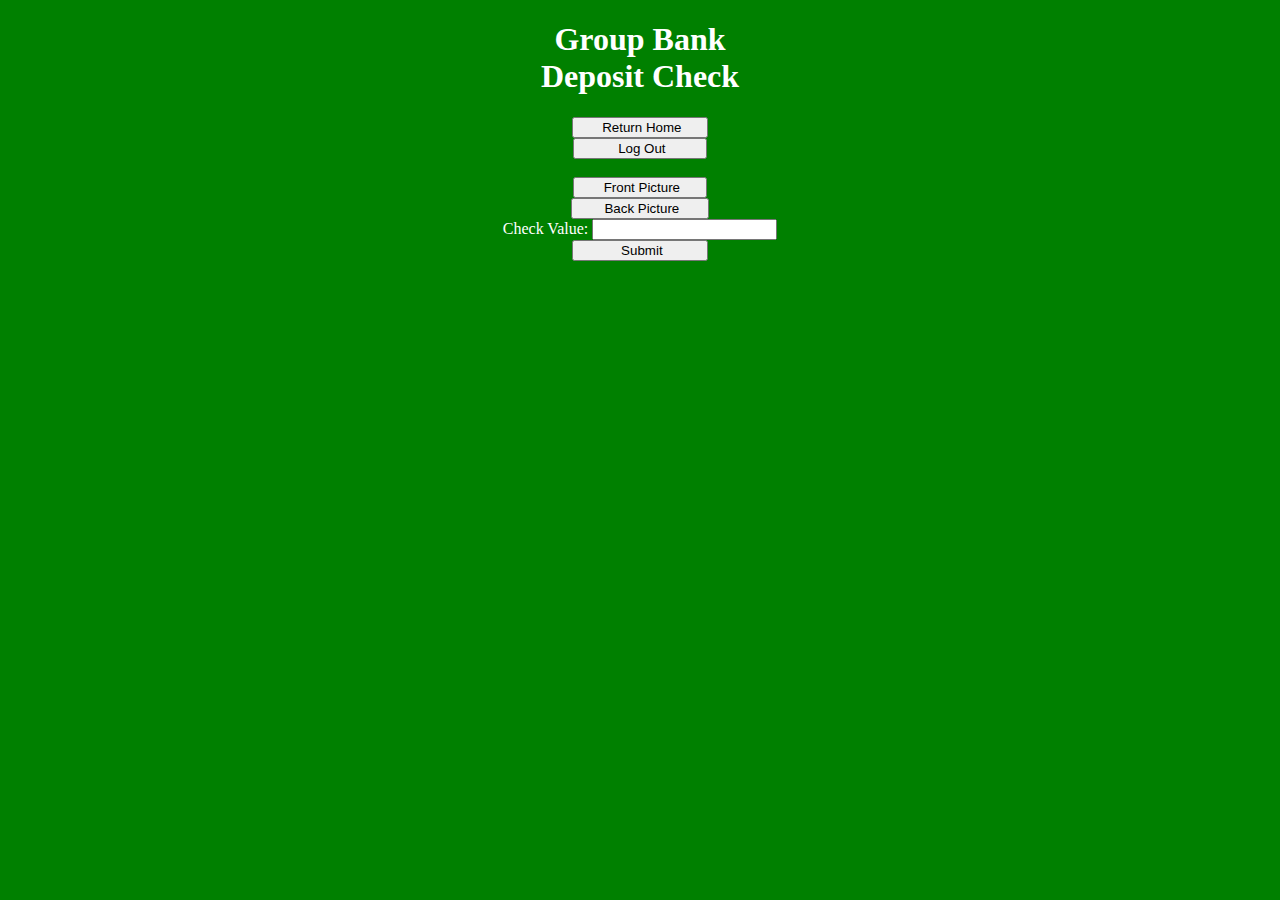
==== depositCheck.html @ ce0de1cf "Add Template Pages" ====
<!DOCTYPE html>
<html>
<head>
<link rel="stylesheet" type="text/css" href="global.css" media="all">

<script> 
// url to go to main menu
var mainMenuUrl = "mainmenu.html";
var logOutUrl = "login.html";

function returnToMainMenu()  
{
var done=0;
if (done==0) { window.location.href = mainMenuUrl; }
}

function logOut()  
{
var done=0;
if (done==0) { 
	alert("Thank you for using Group Bank Mobile Apps - Logging Out!")
	window.location.href = logOutUrl; }
}

function frontPic()
{
	var done=0;
	if (done==0)
	{
		alert("Unable to process request. Please try again later.")		
	}
}

function backPic()
{
	var done=0;
	if (done==0)
	{
		alert("Unable to process request. Please try again later.")		
	}
}


function depositCheck()
{
	var done = 0;
	
	if (done==0)
	{
		alert("Unable to process request. Please try again later.")	
	}
}


</script>

</head>
<body>

<h1>Group Bank <br> 
Deposit Check
</h1>


<div class="mainMenuInfo">
<form name=mainMenu>
<input type="button" value="      Return Home     " onclick="returnToMainMenu()"/><br>
<input type="button" value="          Log Out         " onclick="logOut()"/><br>
</form> 

<br>
<form name=depositCheckForm>
<input type="button" value="      Front Picture     "  onClick=
"frontPic()"/><br>
<input type="button" value="       Back Picture      " onClick=
"backPic()" /><br>
Check Value: <input type="text"  /><br>
<input type="button" value="           Submit          " onClick=
"depositCheck()"/> <br>
</form> 

</div>



</body>
</html>
---- global.css ----
/*All pages (Just simple stuff for now)*/
h1 { text-align: center; font-weight: bold; color: white; }

h2 { text-align: center; font-weight: bold; color: white; }

body { color: white; background-color: green; }

/*Top of all pages (not used yet)*/
.head { text-align: center; background-color: gray; border: 2px solid; border-color: red; }

/*Login page*/
.logInInfo { text-align: center; }

/*Main Menu page*/
.mainMenuInfo {text-align: center;}
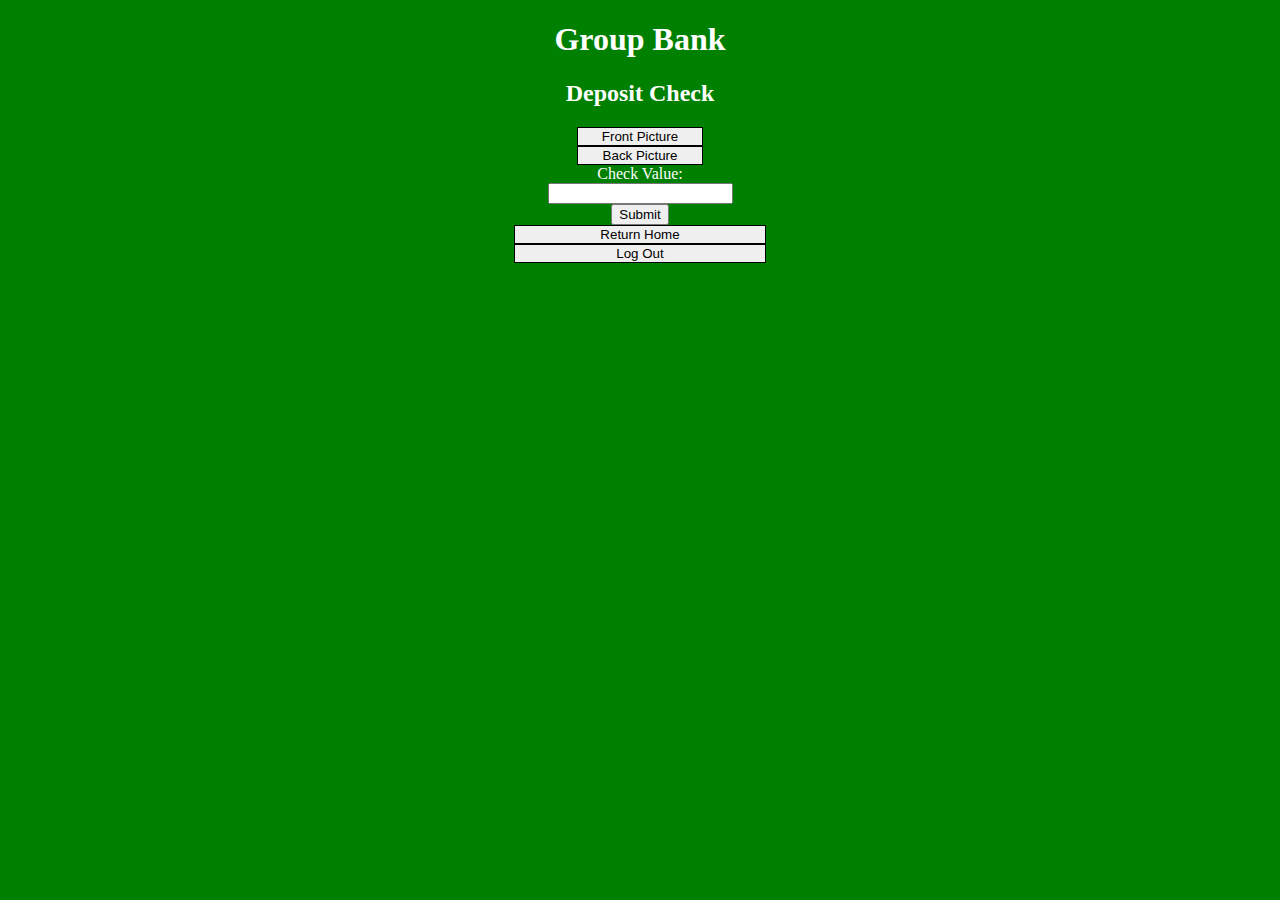
==== commit 7cc273fc: "Update with Kelly's modifications to files" ====
--- a/depositCheck.html
+++ b/depositCheck.html
@@ -1,87 +1,26 @@
 <!DOCTYPE html>
 <html>
 <head>
-<link rel="stylesheet" type="text/css" href="global.css" media="all">
+  <link rel="stylesheet" type="text/css" href="global.css" media="all">
+  <script type="text/javascript" src="groupBankJS.js"></script>
+</head>
 
-<script> 
-// url to go to main menu
-var mainMenuUrl = "mainmenu.html";
-var logOutUrl = "login.html";
-
-function returnToMainMenu()  
-{
-var done=0;
-if (done==0) { window.location.href = mainMenuUrl; }
-}
-
-function logOut()  
-{
-var done=0;
-if (done==0) { 
-	alert("Thank you for using Group Bank Mobile Apps - Logging Out!")
-	window.location.href = logOutUrl; }
-}
-
-function frontPic()
-{
-	var done=0;
-	if (done==0)
-	{
-		alert("Unable to process request. Please try again later.")		
-	}
-}
-
-function backPic()
-{
-	var done=0;
-	if (done==0)
-	{
-		alert("Unable to process request. Please try again later.")		
-	}
-}
-
-
-function depositCheck()
-{
-	var done = 0;
-	
-	if (done==0)
-	{
-		alert("Unable to process request. Please try again later.")	
-	}
-}
-
-
-</script>
-
-</head>
 <body>
-
-<h1>Group Bank <br> 
-Deposit Check
-</h1>
-
+<h1>Group Bank</h1> 
+<h2>Deposit Check</h2>
 
 <div class="mainMenuInfo">
-<form name=mainMenu>
-<input type="button" value="      Return Home     " onclick="returnToMainMenu()"/><br>
-<input type="button" value="          Log Out         " onclick="logOut()"/><br>
-</form> 
+  <form name=depositCheckForm>
+    <input type="button" value="Front Picture" class="smallButton" onClick="frontPic()"/><br>
+    <input type="button" value="Back Picture" class="smallButton" onClick="backPic()" /><br>
+    Check Value: <br><input type="text"  /><br>
+    <input type="button" value="Submit" onClick="depositCheck()"/> <br>
+  </form> 
 
-<br>
-<form name=depositCheckForm>
-<input type="button" value="      Front Picture     "  onClick=
-"frontPic()"/><br>
-<input type="button" value="       Back Picture      " onClick=
-"backPic()" /><br>
-Check Value: <input type="text"  /><br>
-<input type="button" value="           Submit          " onClick=
-"depositCheck()"/> <br>
-</form> 
-
+  <form name=mainMenu>
+    <input type="button" value="Return Home" class="button" onclick="returnToMainMenu()"/><br>
+    <input type="button" value="Log Out" class="button" onclick="logOut()"/><br>
+  </form> 
 </div>
-
-
-
 </body>
 </html> 
--- a/global.css
+++ b/global.css
@@ -1,8 +1,7 @@
 /*All pages (Just simple stuff for now)*/
 h1 { text-align: center; font-weight: bold; color: white; }
-
 h2 { text-align: center; font-weight: bold; color: white; }
-
+h3 { text-align: center; font-weight: bold; color: white; }
 body { color: white; background-color: green; }
 
 /*Top of all pages (not used yet)*/
@@ -12,4 +11,17 @@
 .logInInfo { text-align: center; }
 
 /*Main Menu page*/
-.mainMenuInfo {text-align: center;}
+.mainMenuInfo { text-align: center; }
+
+/*View Account Balances page*/
+.viewAccBal { text-align: center; }
+table#displayBalancesTable { border: 2px solid black; width: 20%; text-align: center; color: black; margin-left: 40%;
+  margin-right: 40%; }
+th,td { border: 1px solid black; padding: 2px; background-color: grey; }
+td { font-weight: bold; }
+
+/*Input Button*/
+input.button { width: 20%; height: 10%; border: 1px solid black; }
+
+/*Input Small Button*/
+input.smallButton { width: 10%; height: 10%; border: 1px solid black; }
